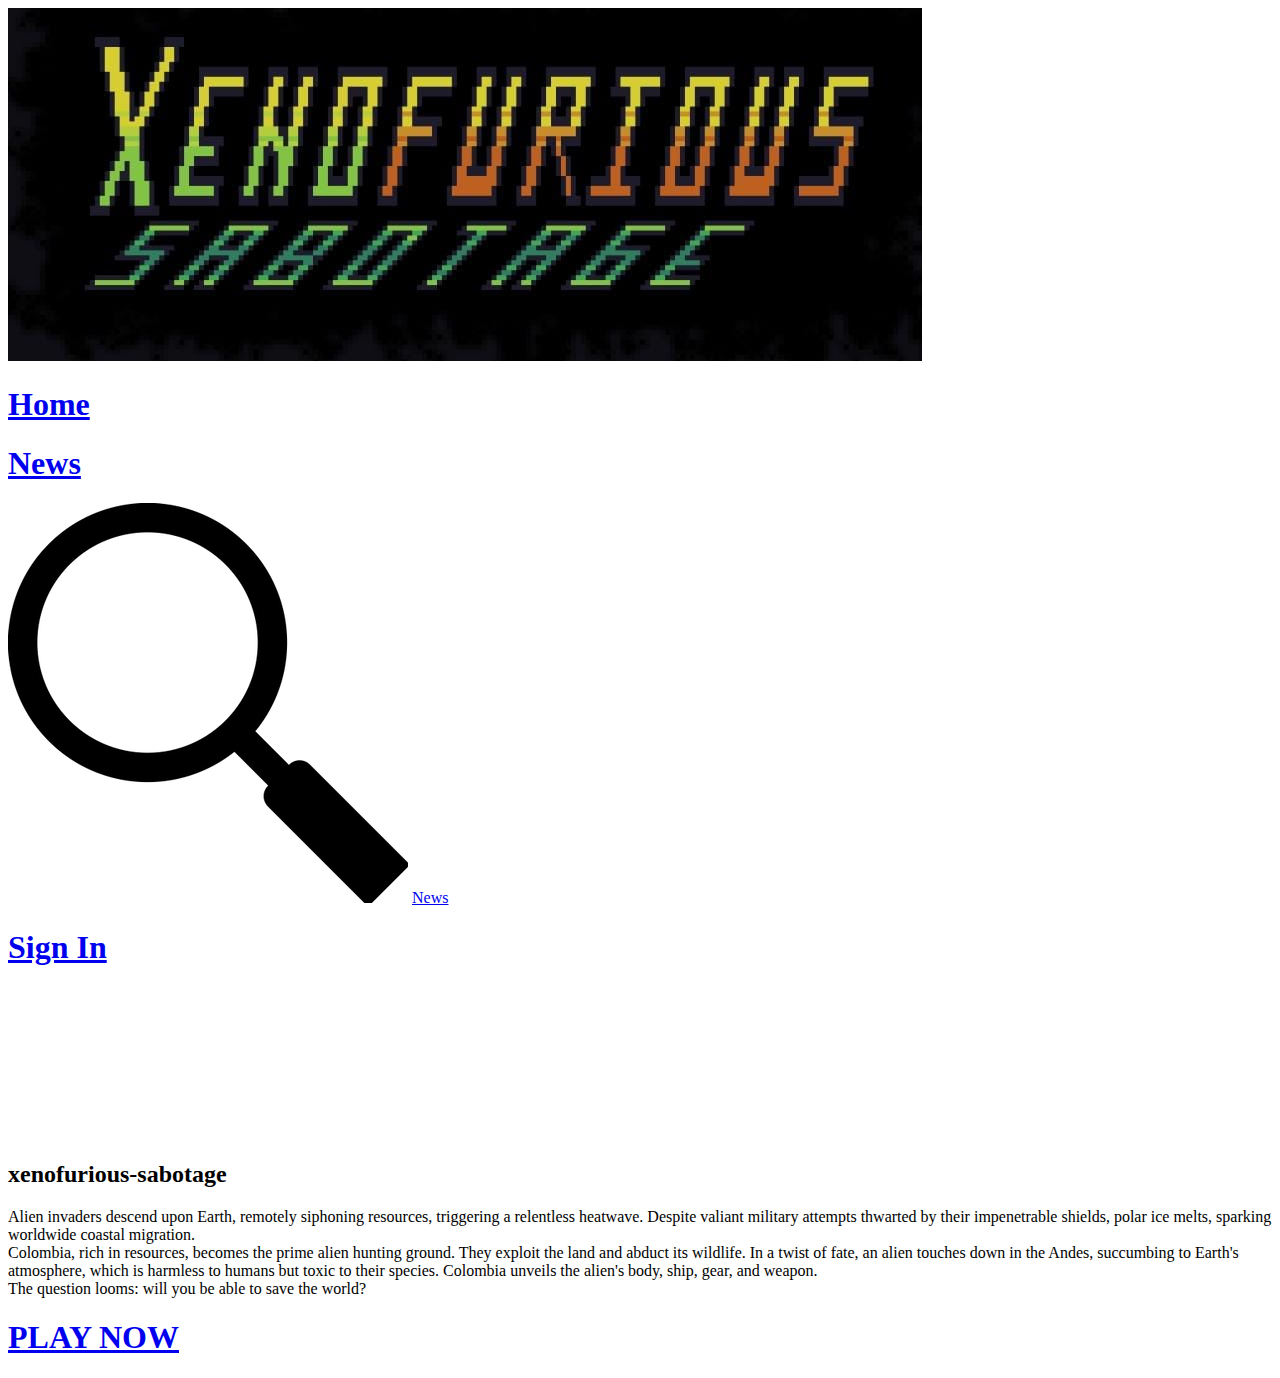
==== index.html @ c5dee54f "cambio pequeño" ====
<!DOCTYPE html>
<html lang="es">
<head>
    <meta charset="UTF-8">
    <meta name="viewport" content="width=device-width, initial-scale=1.0">
    <title>HOME</title>
    <link rel="stylesheet" type="text/css" href="./css/index.css" media="screen">
</head>
<body>
    <header>
        <img src="./MEDIA/imagen_navbar.jpg" class="imagen-portada">
        <h1><a href="index.html" class="boton">Home</a></h1>
        <h1><a href="./HTML/noticias.html" class="boton">News</a></h1>
        <div class="contenedor-imagen">
            <img src="./MEDIA/lupav2.png" class="boton-lupa"  alt="Mi Imagen">
            <a href="#" id="mostrar-input" class="boton-oculto" >News</a>
            <input type="text" id="campo-texto" style="display: none;">
        </div>
        <h1><a href="./HTML/registro.html" class="boton">Sign In</a></h1>
    </header>

    <div class="video-container">
        <video autoplay muted loop class="video-fondo">
            <source src="./MEDIA/video_portada.mp4" type="video/mp4"> 
        </video>
        <div class="contenido">
            <h2>xenofurious-sabotage</h2>
            <p>Alien invaders descend upon Earth, remotely siphoning resources, triggering a relentless heatwave. Despite valiant military attempts thwarted by their impenetrable shields, polar ice melts, sparking worldwide coastal migration.<br>

                Colombia, rich in resources, becomes the prime alien hunting ground. They exploit the land and abduct its wildlife. In a twist of fate, an alien touches down in the Andes, succumbing to Earth's atmosphere, which is harmless to humans but toxic to their species. Colombia unveils the alien's body, ship, gear, and weapon.<br>
                
                The question looms: will you be able to save the world?</p>
            <h1><a href="https://pi6g.itch.io/xenofurious-sabotage" class="boton-descarga">PLAY NOW</a></h1>
        </div>

        
    </div>
    

    <script src="./JS/index.js"></script>

</body>
</html>
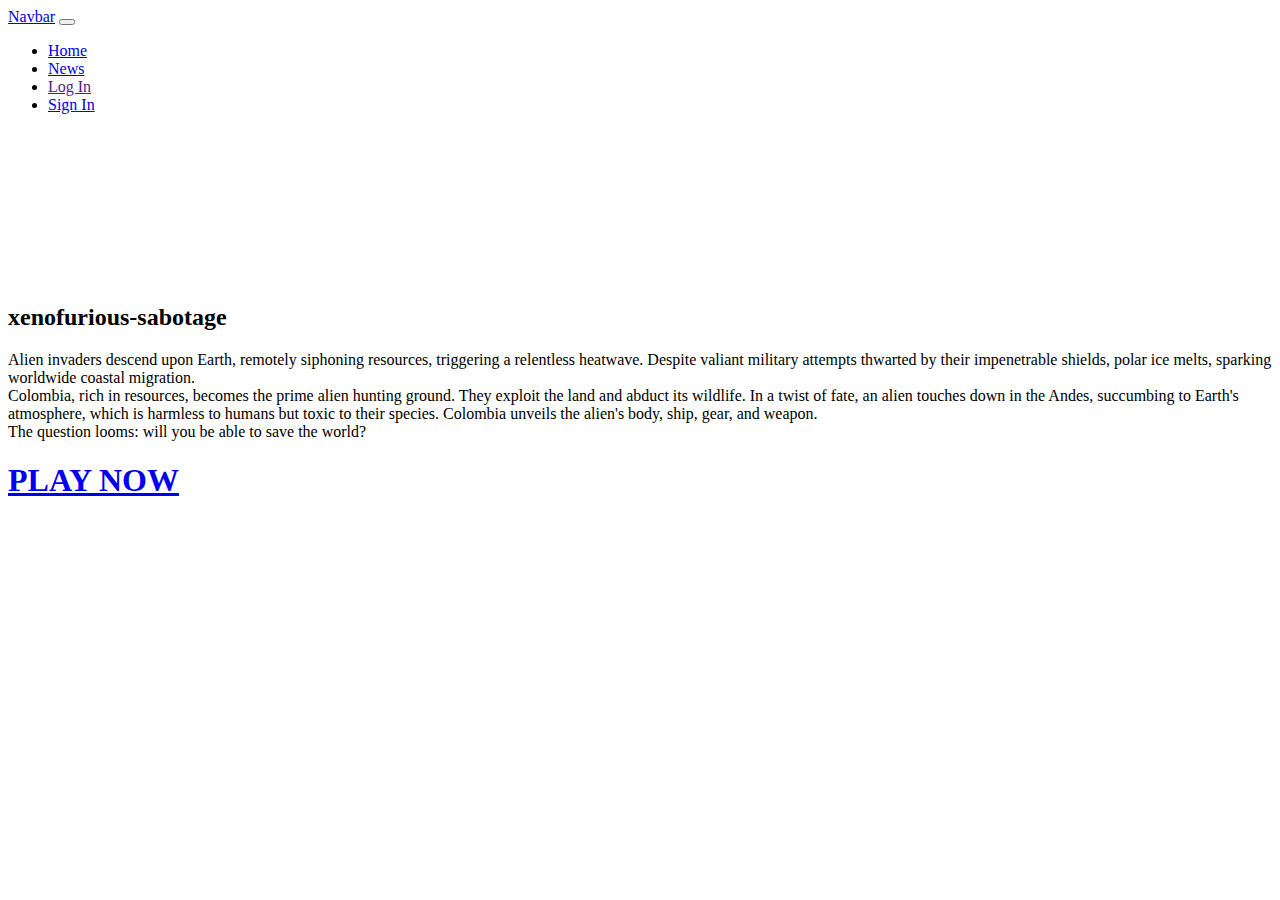
==== commit 77874053: "nuevo navbar/ insercion de boostrap" ====
--- a/index.html
+++ b/index.html
@@ -7,19 +7,33 @@
     <meta name="viewport" content="width=device-width, initial-scale=1.0">
     <title>HOME</title>
     <link rel="stylesheet" type="text/css" href="./css/index.css" media="screen">
+    <link href="https://cdn.jsdelivr.net/npm/bootstrap@5.3.2/dist/css/bootstrap.min.css" rel="stylesheet" integrity="sha384-T3c6CoIi6uLrA9TneNEoa7RxnatzjcDSCmG1MXxSR1GAsXEV/Dwwykc2MPK8M2HN" crossorigin="anonymous">
 </head>
 <body>
-    <header>
-        <img src="./MEDIA/imagen_navbar.jpg" class="imagen-portada">
-        <h1><a href="index.html" class="boton">Home</a></h1>
-        <h1><a href="./HTML/noticias.html" class="boton">News</a></h1>
-        <div class="contenedor-imagen">
-            <img src="./MEDIA/lupav2.png" class="boton-lupa"  alt="Mi Imagen">
-            <a href="#" id="mostrar-input" class="boton-oculto" >News</a>
-            <input type="text" id="campo-texto" style="display: none;">
-        </div>
-        <h1><a href="./HTML/registro.html" class="boton">Sign In</a></h1>
-    </header>
+    <nav class="navbar navbar-expand-lg bg-body-tertiary">
+  <div class="container-fluid">
+    <a class="navbar-brand" href="#">Navbar</a>
+    <button class="navbar-toggler" type="button" data-bs-toggle="collapse" data-bs-target="#navbarSupportedContent" aria-controls="navbarSupportedContent" aria-expanded="false" aria-label="Toggle navigation">
+      <span class="navbar-toggler-icon"></span>
+    </button>
+    <div class="collapse navbar-collapse" id="navbarSupportedContent">
+      <ul class="navbar-nav me-auto mb-2 mb-lg-0">
+        <li class="nav-item">
+          <a class="nav-link active" aria-current="page" href="./index.html">Home</a>
+        </li>
+        <li class="nav-item">
+          <a class="nav-link" href="./HTML/noticias.html">News</a>
+        </li>
+        <li class="nav-item">
+            <a class="nav-link" href="">Log In</a>
+        </li>
+        <li class="nav-item">
+            <a class="nav-link" href="./HTML/registro.html">Sign In</a>
+        </li>
+      </ul>
+    </div>
+  </div>
+</nav>
 
     <div class="video-container">
         <video autoplay muted loop class="video-fondo">
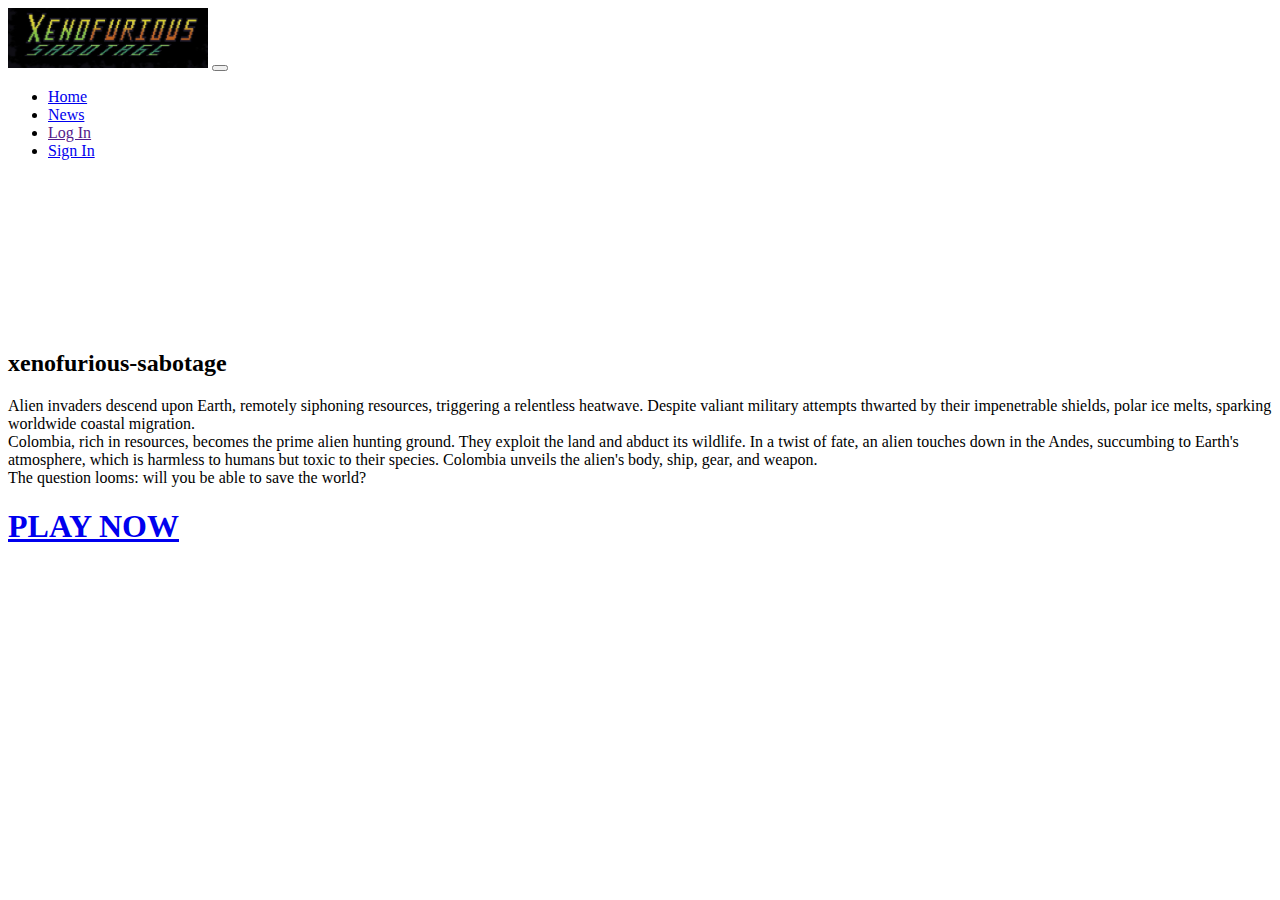
==== commit 8abe0be0: "css navbar" ====
--- a/index.html
+++ b/index.html
@@ -10,25 +10,25 @@
     <link href="https://cdn.jsdelivr.net/npm/bootstrap@5.3.2/dist/css/bootstrap.min.css" rel="stylesheet" integrity="sha384-T3c6CoIi6uLrA9TneNEoa7RxnatzjcDSCmG1MXxSR1GAsXEV/Dwwykc2MPK8M2HN" crossorigin="anonymous">
 </head>
 <body>
-    <nav class="navbar navbar-expand-lg bg-body-tertiary">
+    <nav class="navbar navbar-expand-lg bg-propio">
   <div class="container-fluid">
-    <a class="navbar-brand" href="#">Navbar</a>
+    <a class="navbar-brand" href="./index.html"><img src="MEDIA/imagen_navbar.jpg" alt="LogoJuego" width="200px" height="60px"></a>
     <button class="navbar-toggler" type="button" data-bs-toggle="collapse" data-bs-target="#navbarSupportedContent" aria-controls="navbarSupportedContent" aria-expanded="false" aria-label="Toggle navigation">
       <span class="navbar-toggler-icon"></span>
     </button>
     <div class="collapse navbar-collapse" id="navbarSupportedContent">
       <ul class="navbar-nav me-auto mb-2 mb-lg-0">
-        <li class="nav-item">
-          <a class="nav-link active" aria-current="page" href="./index.html">Home</a>
+        <li class="nav-item centro">
+          <a class="nav-link" aria-current="page" href="./index.html">Home</a>
         </li>
-        <li class="nav-item">
+        <li class="nav-item centro">
           <a class="nav-link" href="./HTML/noticias.html">News</a>
         </li>
-        <li class="nav-item">
-            <a class="nav-link" href="">Log In</a>
+        <li class="nav-item login">
+            <a class="nav-link login" href="">Log In</a>
         </li>
-        <li class="nav-item">
-            <a class="nav-link" href="./HTML/registro.html">Sign In</a>
+        <li class="nav-item registro">
+            <a class="nav-link registro" href="./HTML/registro.html">Sign In</a>
         </li>
       </ul>
     </div>
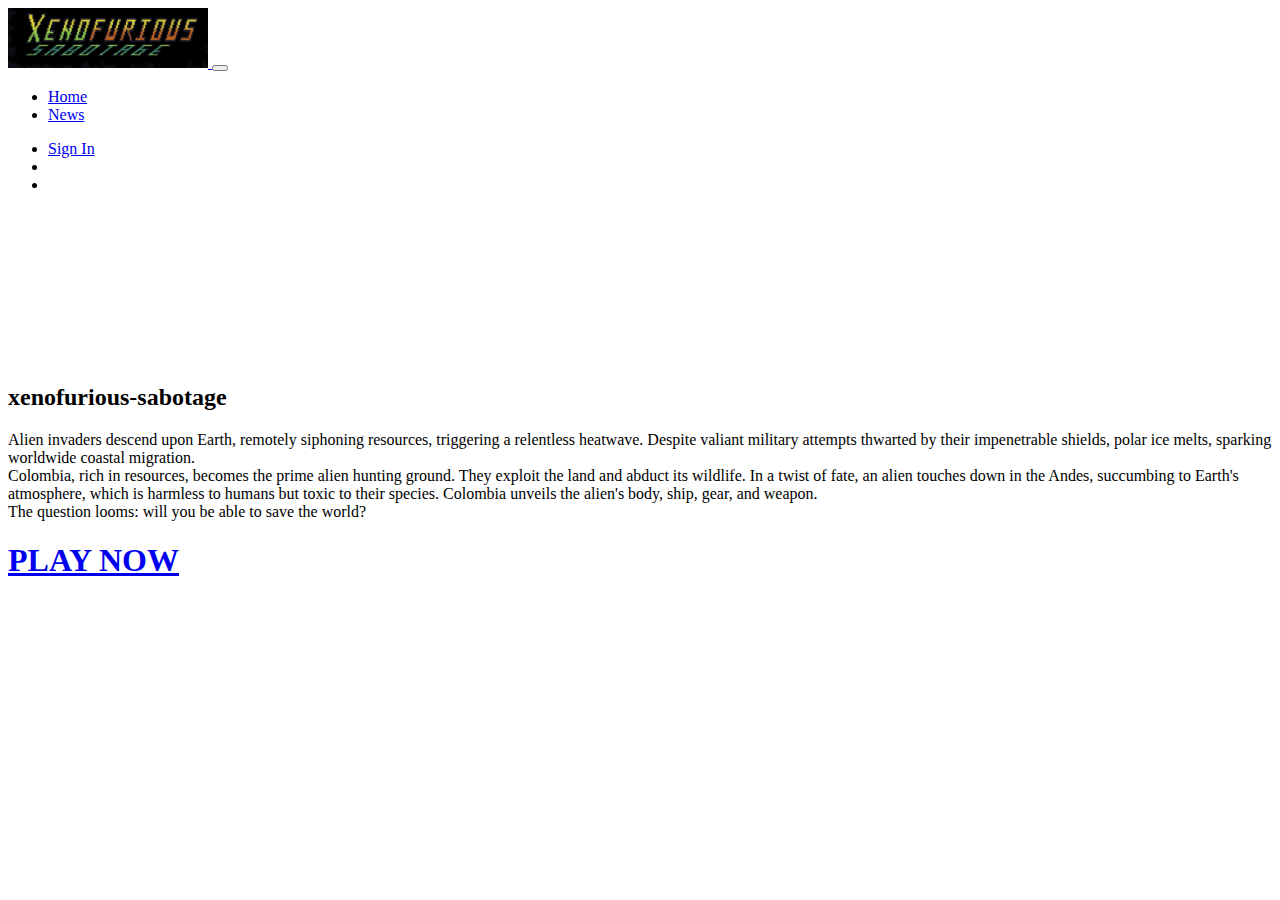
==== commit 202ea746: "Todo, login hecho, arreglar navbar todo ezzzzzz" ====
--- a/index.html
+++ b/index.html
@@ -1,5 +1,3 @@
-
-
 <!DOCTYPE html>
 <html lang="es">
 <head>
@@ -11,29 +9,36 @@
 </head>
 <body>
     <nav class="navbar navbar-expand-lg bg-propio">
-  <div class="container-fluid">
-    <a class="navbar-brand" href="./index.html"><img src="MEDIA/imagen_navbar.jpg" alt="LogoJuego" width="200px" height="60px"></a>
-    <button class="navbar-toggler" type="button" data-bs-toggle="collapse" data-bs-target="#navbarSupportedContent" aria-controls="navbarSupportedContent" aria-expanded="false" aria-label="Toggle navigation">
-      <span class="navbar-toggler-icon"></span>
-    </button>
-    <div class="collapse navbar-collapse" id="navbarSupportedContent">
-      <ul class="navbar-nav me-auto mb-2 mb-lg-0">
-        <li class="nav-item centro">
-          <a class="nav-link" aria-current="page" href="./index.html">Home</a>
-        </li>
-        <li class="nav-item centro">
-          <a class="nav-link" href="./HTML/noticias.html">News</a>
-        </li>
-        <li class="nav-item login">
-            <a class="nav-link login" href="">Log In</a>
-        </li>
-        <li class="nav-item registro">
-            <a class="nav-link registro" href="./HTML/registro.html">Sign In</a>
-        </li>
-      </ul>
-    </div>
-  </div>
-</nav>
+        <div class="container-fluid">
+            <a class="navbar-brand" href="./index.html">
+                <img src="MEDIA/imagen_navbar.jpg" alt="LogoJuego" width="200px" height="60px">
+            </a>
+            <button class="navbar-toggler" type="button" data-bs-toggle="collapse" data-bs-target="#navbarSupportedContent" aria-controls="navbarSupportedContent" aria-expanded="false" aria-label="Toggle navigation">
+                <span class="navbar-toggler-icon"></span>
+            </button>
+            <div class="collapse navbar-collapse" id="navbarSupportedContent">
+                <ul class="navbar-nav me-auto mb-2 mb-lg-0">
+                    <li class="nav-item centro">
+                        <a class="nav-link" aria-current="page" href="./index.html">Home</a>
+                    </li>
+                    <li class="nav-item centro">
+                        <a class="nav-link" href="./HTML/noticias.html">News</a>
+                    </li>
+                </ul>
+                <ul class="navbar-nav ms-auto mb-2 mb-lg-0">
+                    <li class="nav-item registro">
+                        <a id="sign-in-button" class="nav-link registro" href="./HTML/registro.html">Sign In</a>
+                    </li>
+                    <li class="nav-item">
+                        <div class="nav-link" id="username-container"></div>
+                    </li>
+                    <li class="nav-item">
+                        <button id="logout-button" class="btn btn-danger" style="margin-top: 10px;">Cerrar Sesión</button>
+                    </li>
+                </ul>
+            </div>
+        </div>
+    </nav>
 
     <div class="video-container">
         <video autoplay muted loop class="video-fondo">
@@ -53,7 +58,9 @@
     </div>
     
 
-    <script src="./JS/index.js"></script>
+    
 
 </body>
+
+<script src="./JS/index.js"></script>
 </html>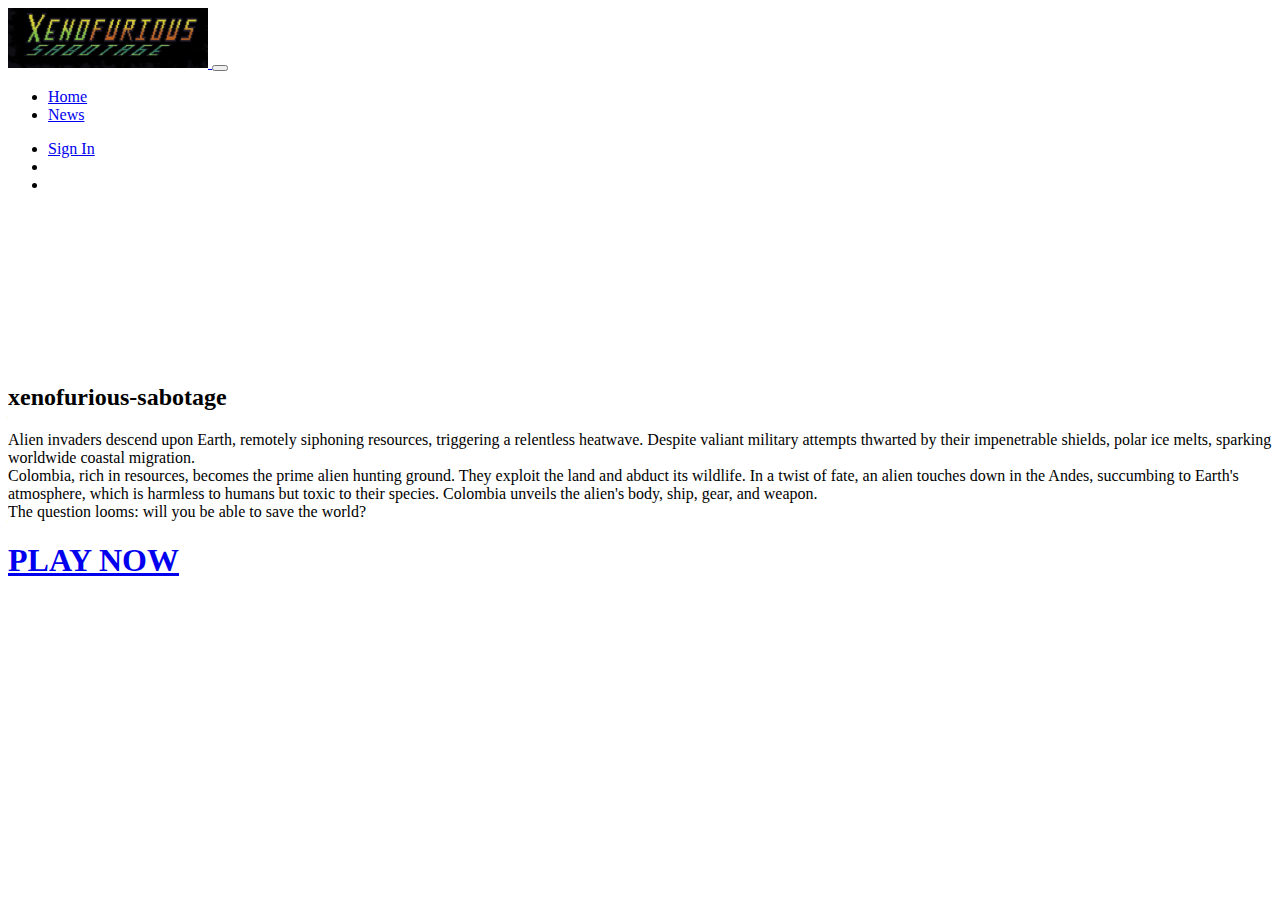
==== commit dc2fffd3: "Ahora si, lo mismo del navbar solo kite algunas cosas no importantes" ====
--- a/index.html
+++ b/index.html
@@ -53,14 +53,7 @@
                 The question looms: will you be able to save the world?</p>
             <h1><a href="https://pi6g.itch.io/xenofurious-sabotage" class="boton-descarga">PLAY NOW</a></h1>
         </div>
-
-        
     </div>
-    
-
-    
-
 </body>
-
 <script src="./JS/index.js"></script>
 </html>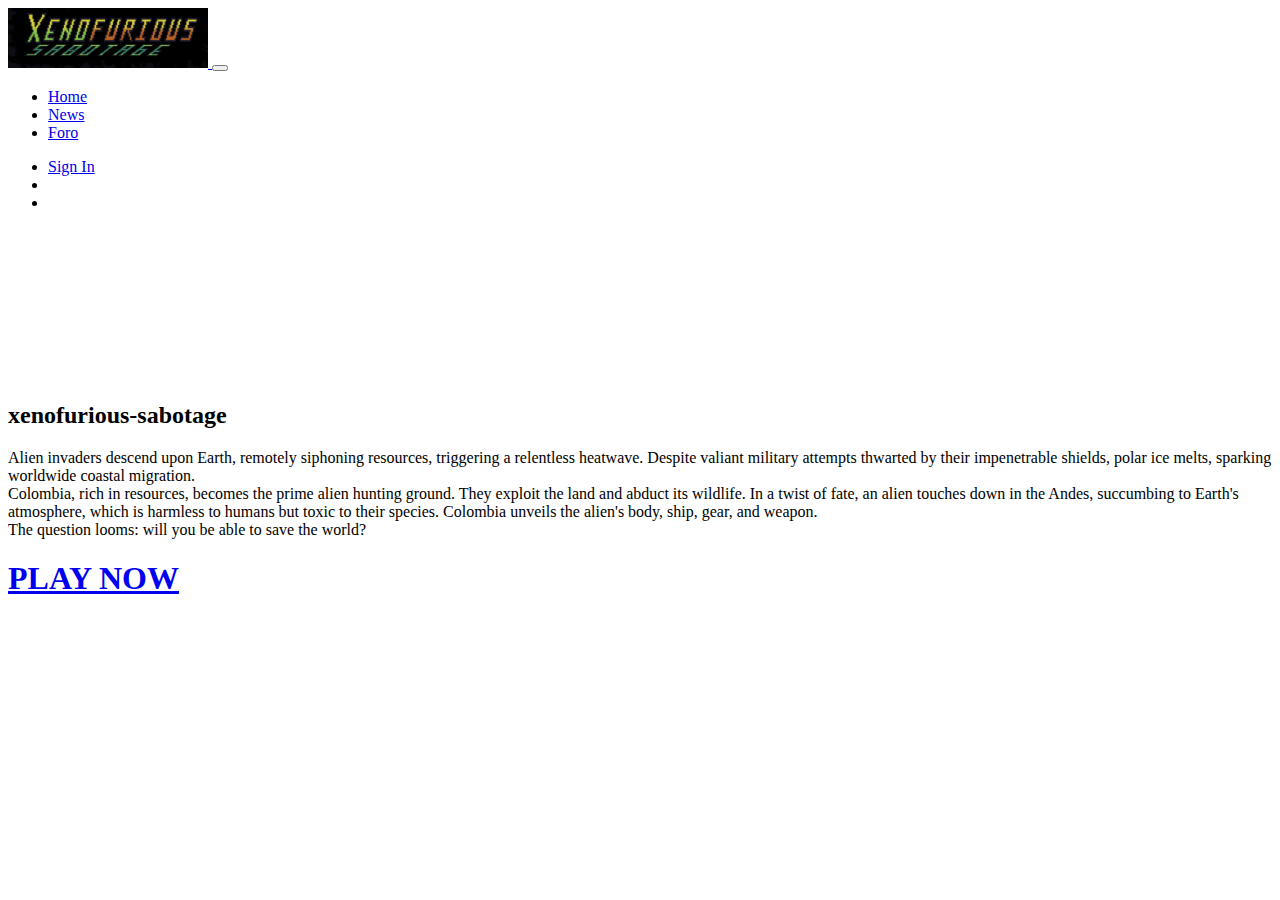
==== commit 64b1710a: "Foro" ====
--- a/index.html
+++ b/index.html
@@ -19,10 +19,13 @@
             <div class="collapse navbar-collapse" id="navbarSupportedContent">
                 <ul class="navbar-nav me-auto mb-2 mb-lg-0">
                     <li class="nav-item centro">
-                        <a class="nav-link" aria-current="page" href="./index.html">Home</a>
+                        <a class="nav-link mx-2" aria-current="page" href="./index.html">Home</a>
                     </li>
                     <li class="nav-item centro">
-                        <a class="nav-link" href="./HTML/noticias.html">News</a>
+                        <a class="nav-link mx-2" href="./HTML/noticias.html">News</a>
+                    </li>
+                    <li class="nav-item centro">
+                        <a class="nav-link mx-2" href="./HTML/foro.html">Foro</a>
                     </li>
                 </ul>
                 <ul class="navbar-nav ms-auto mb-2 mb-lg-0">
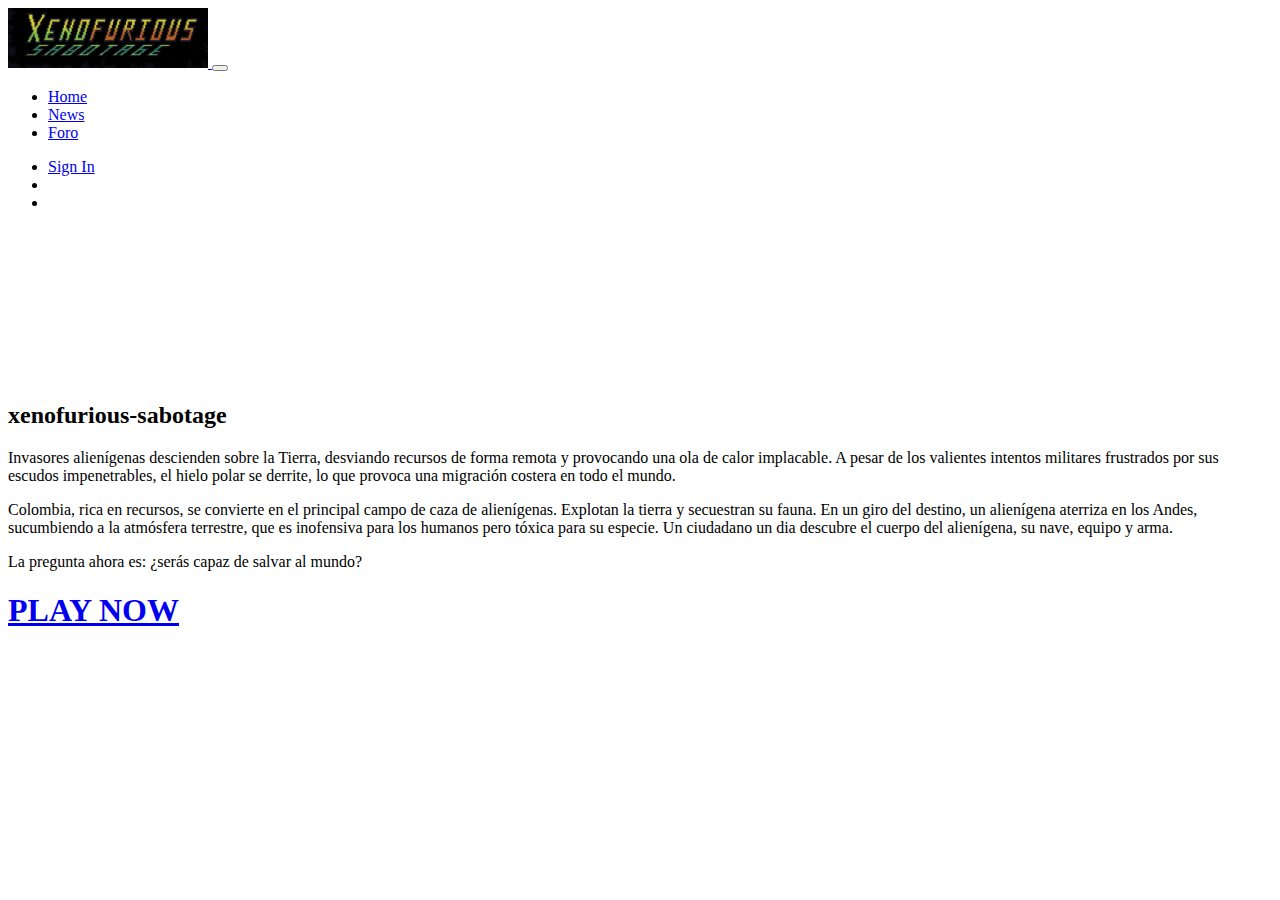
==== commit 9f79fb93: "correccion texto pagina de inicio" ====
--- a/index.html
+++ b/index.html
@@ -44,19 +44,23 @@
     </nav>
 
     <div class="video-container">
-        <video autoplay muted loop class="video-fondo">
-            <source src="./MEDIA/video_portada.mp4" type="video/mp4"> 
-        </video>
-        <div class="contenido">
-            <h2>xenofurious-sabotage</h2>
-            <p>Alien invaders descend upon Earth, remotely siphoning resources, triggering a relentless heatwave. Despite valiant military attempts thwarted by their impenetrable shields, polar ice melts, sparking worldwide coastal migration.<br>
+    <video autoplay muted loop class="video-fondo">
+        <source src="./MEDIA/video_portada.mp4" type="video/mp4">
+    </video>
+    <div class="overlay-container">
+        <div class="container">
+            <div class="contenido">
+                <h2>xenofurious-sabotage</h2>
+                <p>Invasores alienígenas descienden sobre la Tierra, desviando recursos de forma remota y provocando una ola de calor implacable. A pesar de los valientes intentos militares frustrados por sus escudos impenetrables, el hielo polar se derrite, lo que provoca una migración costera en todo el mundo.</p>
 
-                Colombia, rich in resources, becomes the prime alien hunting ground. They exploit the land and abduct its wildlife. In a twist of fate, an alien touches down in the Andes, succumbing to Earth's atmosphere, which is harmless to humans but toxic to their species. Colombia unveils the alien's body, ship, gear, and weapon.<br>
-                
-                The question looms: will you be able to save the world?</p>
-            <h1><a href="https://pi6g.itch.io/xenofurious-sabotage" class="boton-descarga">PLAY NOW</a></h1>
+                <p>Colombia, rica en recursos, se convierte en el principal campo de caza de alienígenas. Explotan la tierra y secuestran su fauna. En un giro del destino, un alienígena aterriza en los Andes, sucumbiendo a la atmósfera terrestre, que es inofensiva para los humanos pero tóxica para su especie. Un ciudadano un dia descubre el cuerpo del alienígena, su nave, equipo y arma.</p>
+
+                <p>La pregunta ahora es: ¿serás capaz de salvar al mundo?</p>
+                <h1><a href="https://pi6g.itch.io/xenofurious-sabotage" class="boton-descarga">PLAY NOW</a></h1>
+            </div>
         </div>
     </div>
+</div>
 </body>
 <script src="./JS/index.js"></script>
 </html>